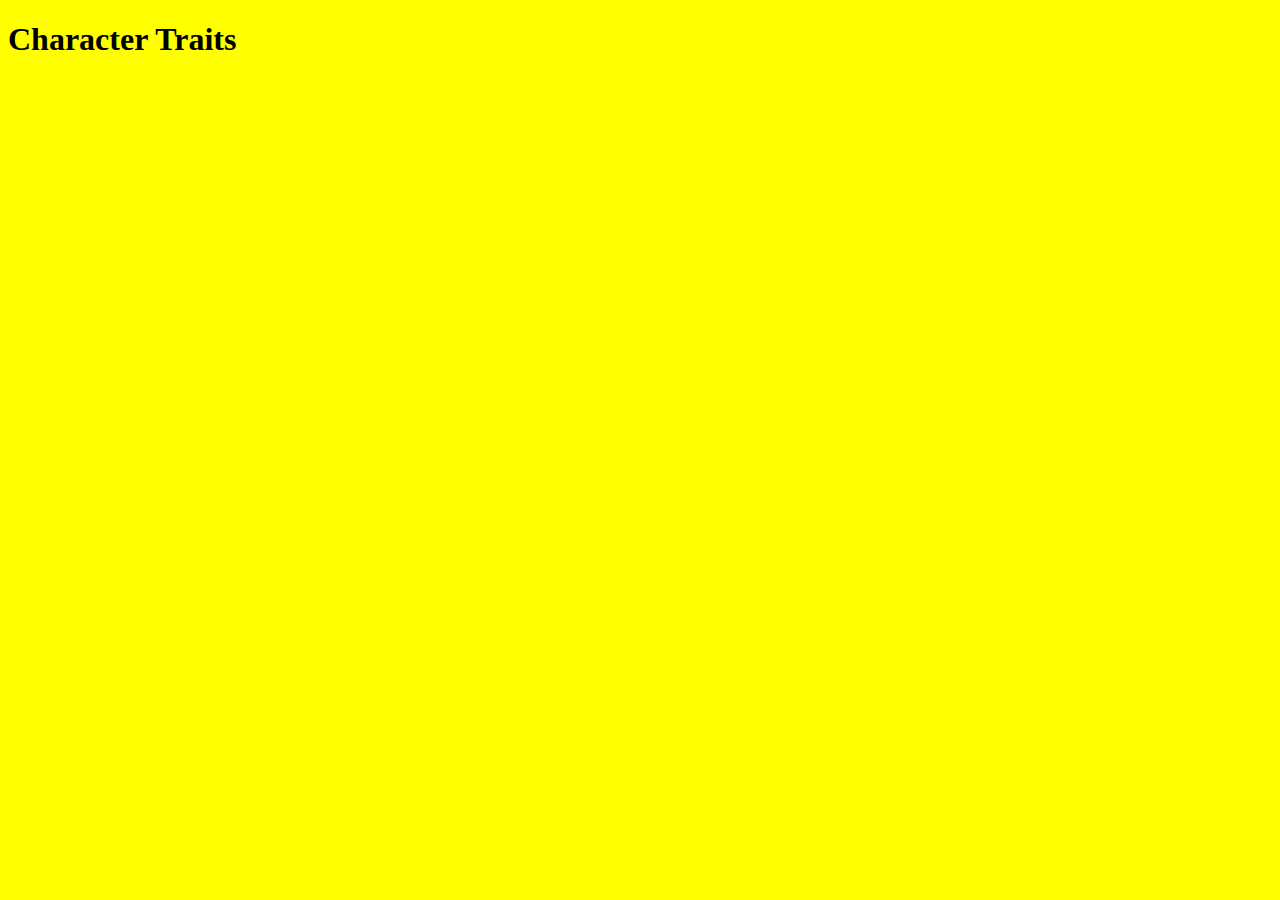
==== traitslct.html @ fc8a7456 "ELMBH" ====
<!DOCTYPE html>
<html>
<head>
  <meta name="viewport" content="width=device-width, initial-scale=1">
    <meta charset="UTF-8">
    <link rel="stylesheet" href="hubstyles.css">
    <title>SoD2 wiki: Traits</title>
</head>
<body>
  <h1>Character Traits</h1>
</body>
</html>
---- hubstyles.css ----
body {
  background-color: yellow;
}
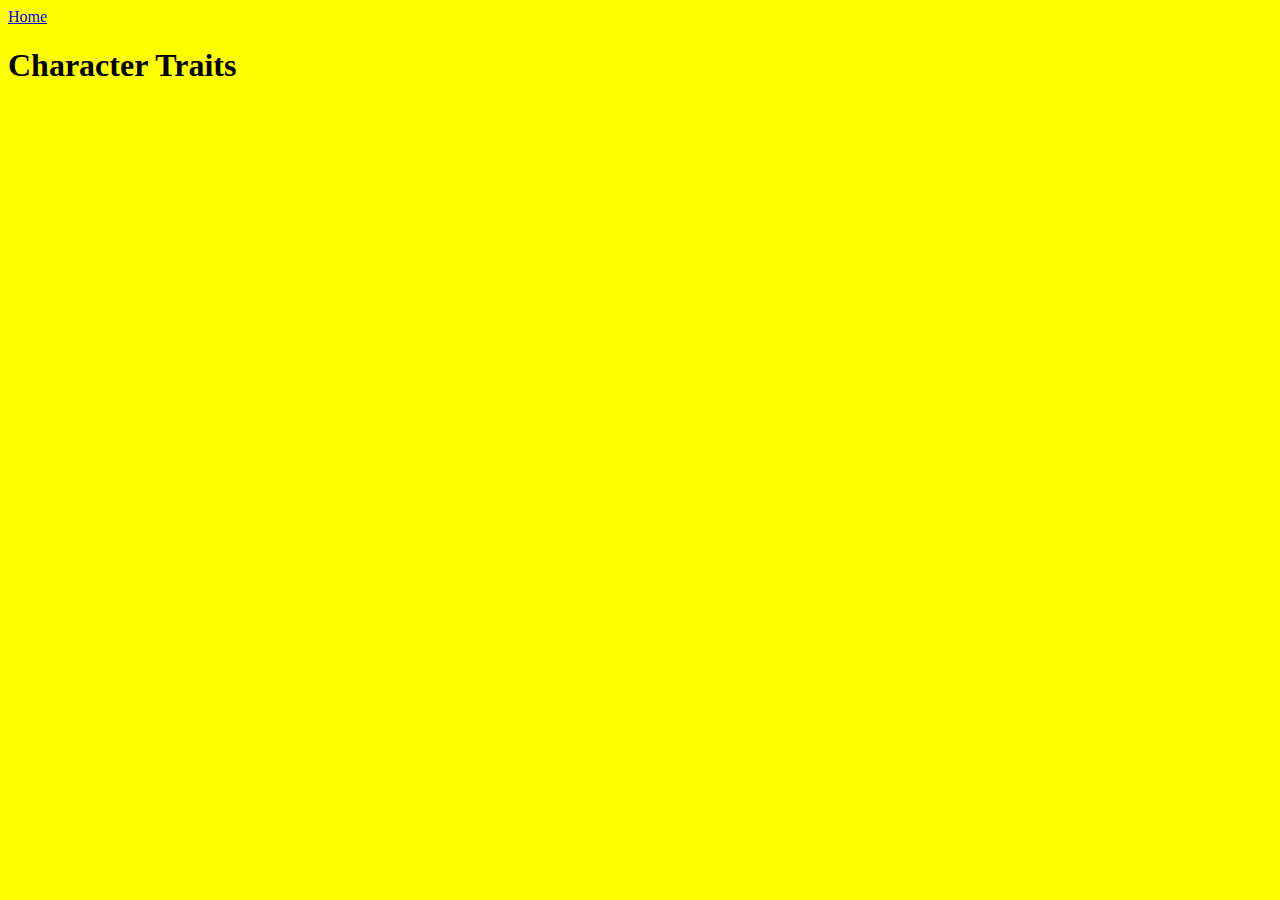
==== commit a63c0965: "ELMBH" ====
--- a/traitslct.html
+++ b/traitslct.html
@@ -7,6 +7,7 @@
     <title>SoD2 wiki: Traits</title>
 </head>
 <body>
+  <a href="/index.html">Home</a> 
   <h1>Character Traits</h1>
 </body>
 </html>
--- a/hubstyles.css
+++ b/hubstyles.css
@@ -1,3 +1,15 @@
 body {
   background-color: yellow;
 }
+.menubutton {
+  background-color: purple;
+  height: 35px;
+  width: 70px;
+  color: yellow;
+  font-weight: bold;
+}
+.menubutton:hover {
+  background-color: #faebd7;
+  color: black;
+  font-weight: bold;
+}
